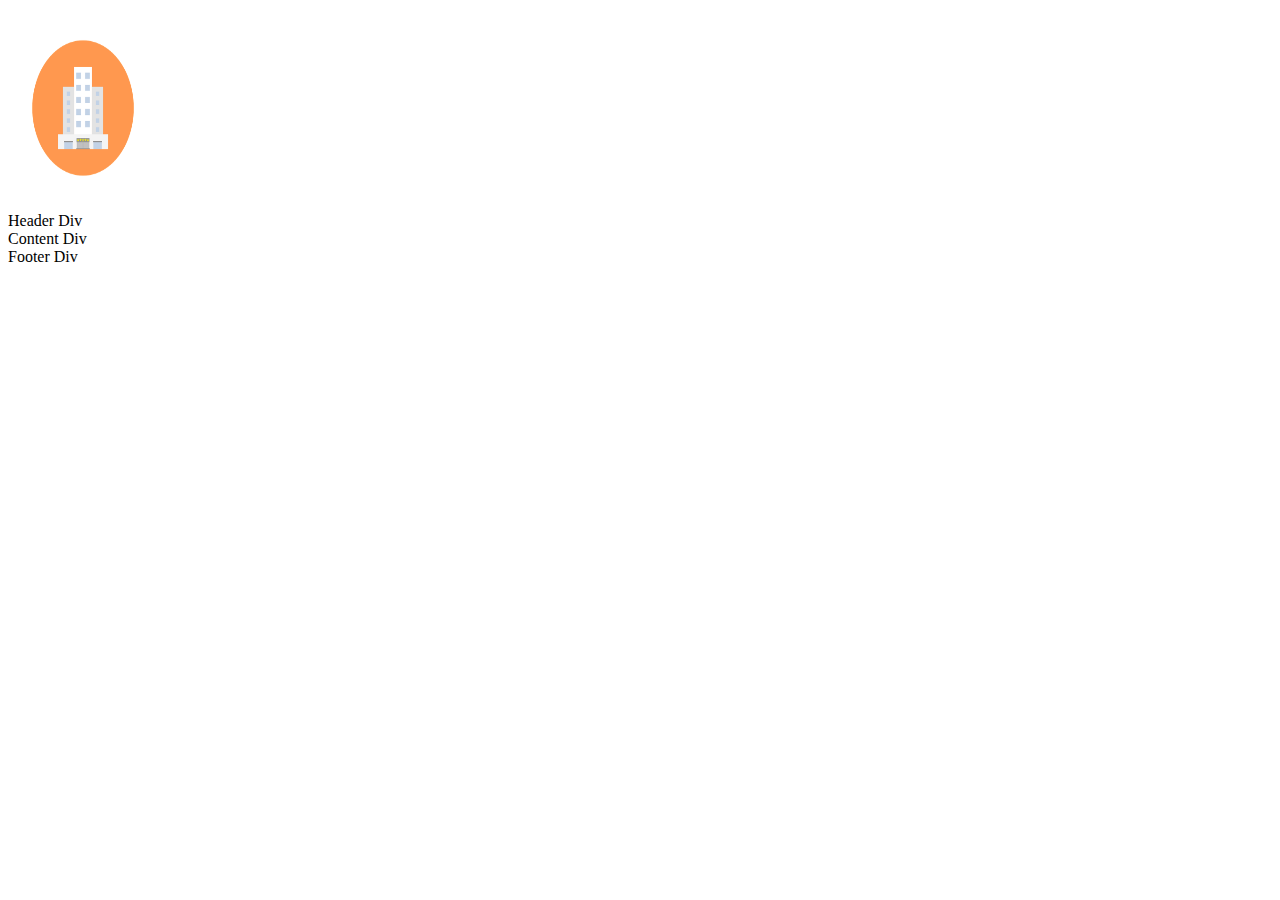
==== index.html @ 524ac153 "Checkpoint 1" ====
<!doctype html>
<html lang="en">
<head>
    <meta charset="UTF-8">
    <meta name="viewport"
          content="width=device-width, user-scalable=no, initial-scale=1.0, maximum-scale=1.0, minimum-scale=1.0">
    <meta http-equiv="X-UA-Compatible" content="ie=edge">
    <title>Index</title>
</head>
<body>
<div>
    <header>
        <div><img src="assests/images/logo.png" alt="logo" height="200px" width="150px"></div>
        Header Div
    </header>
    <div>
        Content Div
    </div>
    <footer>
        Footer Div
    </footer>
</div>
</body>
</html>
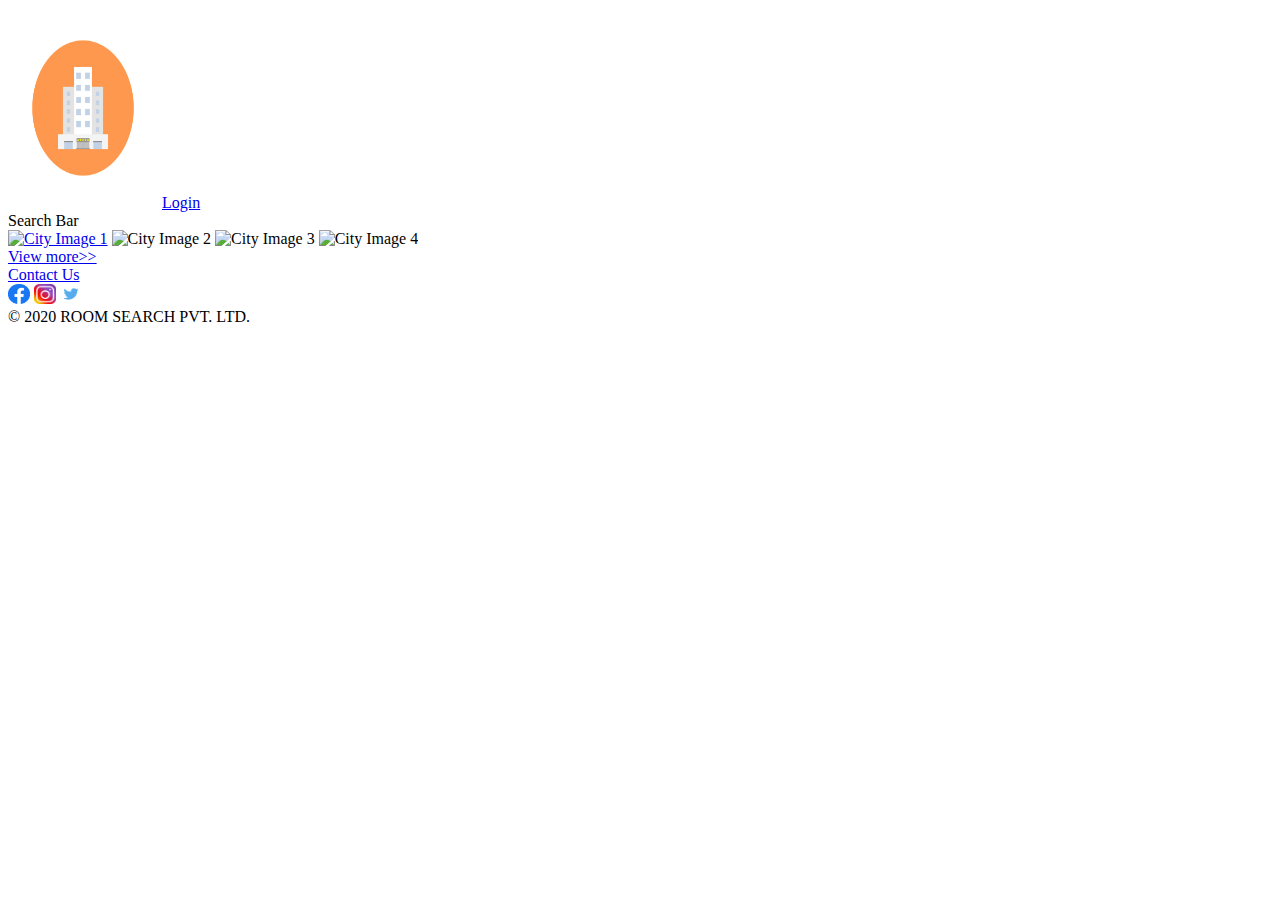
==== commit 950cc231: "Checkpoint 2" ====
--- a/index.html
+++ b/index.html
@@ -2,22 +2,48 @@
 <html lang="en">
 <head>
     <meta charset="UTF-8">
-    <meta name="viewport"
-          content="width=device-width, user-scalable=no, initial-scale=1.0, maximum-scale=1.0, minimum-scale=1.0">
-    <meta http-equiv="X-UA-Compatible" content="ie=edge">
+    <meta content="width=device-width, user-scalable=no, initial-scale=1.0, maximum-scale=1.0, minimum-scale=1.0"
+          name="viewport">
+    <meta content="ie=edge" http-equiv="X-UA-Compatible">
     <title>Index</title>
+    <link href="styles/index.css" rel="stylesheet">
+    <link href="styles/common.css" rel="stylesheet">
 </head>
 <body>
 <div>
     <header>
-        <div><img src="assests/images/logo.png" alt="logo" height="200px" width="150px"></div>
-        Header Div
+        <div>
+            <img alt="logo" height="200px" src="assests/images/logo.png" width="150px">
+            <a href="login.html" target="_blank">Login</a>
+        </div>
     </header>
     <div>
-        Content Div
+        <div>
+            Search Bar
+        </div>
+        <div class="content-city-mage">
+            <a href="list.html"><img alt="City Image 1"
+                                     src="https://media-cdn.tripadvisor.com/media/photo-s/15/33/fe/a2/new-delhi.jpg"></a>
+            <img alt="City Image 2" src="https://media-cdn.tripadvisor.com/media/photo-s/15/33/fc/f0/goa.jpg">
+            <img alt="City Image 3" src="https://media-cdn.tripadvisor.com/media/photo-s/0f/98/f7/df/charminar.jpg">
+            <img alt="City Image 4"
+                 src="https://media-cdn.tripadvisor.com/media/photo-s/15/33/fe/ac/kolkata-calcutta.jpg">
+        </div>
+        <div>
+            <a href="#">View more>></a>
+        </div>
     </div>
     <footer>
-        Footer Div
+        <a href="contact.html" target="_blank">Contact Us</a>
+        <div class="footer-social-media">
+            <a href="https://www.facebook.com" target="_blank"><img alt="Facebook"
+                                                                    src="assests/images/facebook.png"></a>
+            <a href="https://www.instagram.com" target="_blank"><img alt="Instagram" src="assests/images/instagram.png"></a>
+            <a href="https://twitter.com" target="_blank"><img alt="Twitter" src="assests/images/twitter.png"></a>
+        </div>
+        <div>
+            &copy; 2020 ROOM SEARCH PVT. LTD.
+        </div>
     </footer>
 </div>
 </body>
--- a/styles/index.css
+++ b/styles/index.css
@@ -0,0 +1,4 @@
+.content-city-mage img {
+    height: 300px;
+    width: 300px;
+}--- a/styles/common.css
+++ b/styles/common.css
@@ -0,0 +1,4 @@
+.footer-social-media img {
+    height: 20px;
+    width: 22px;
+}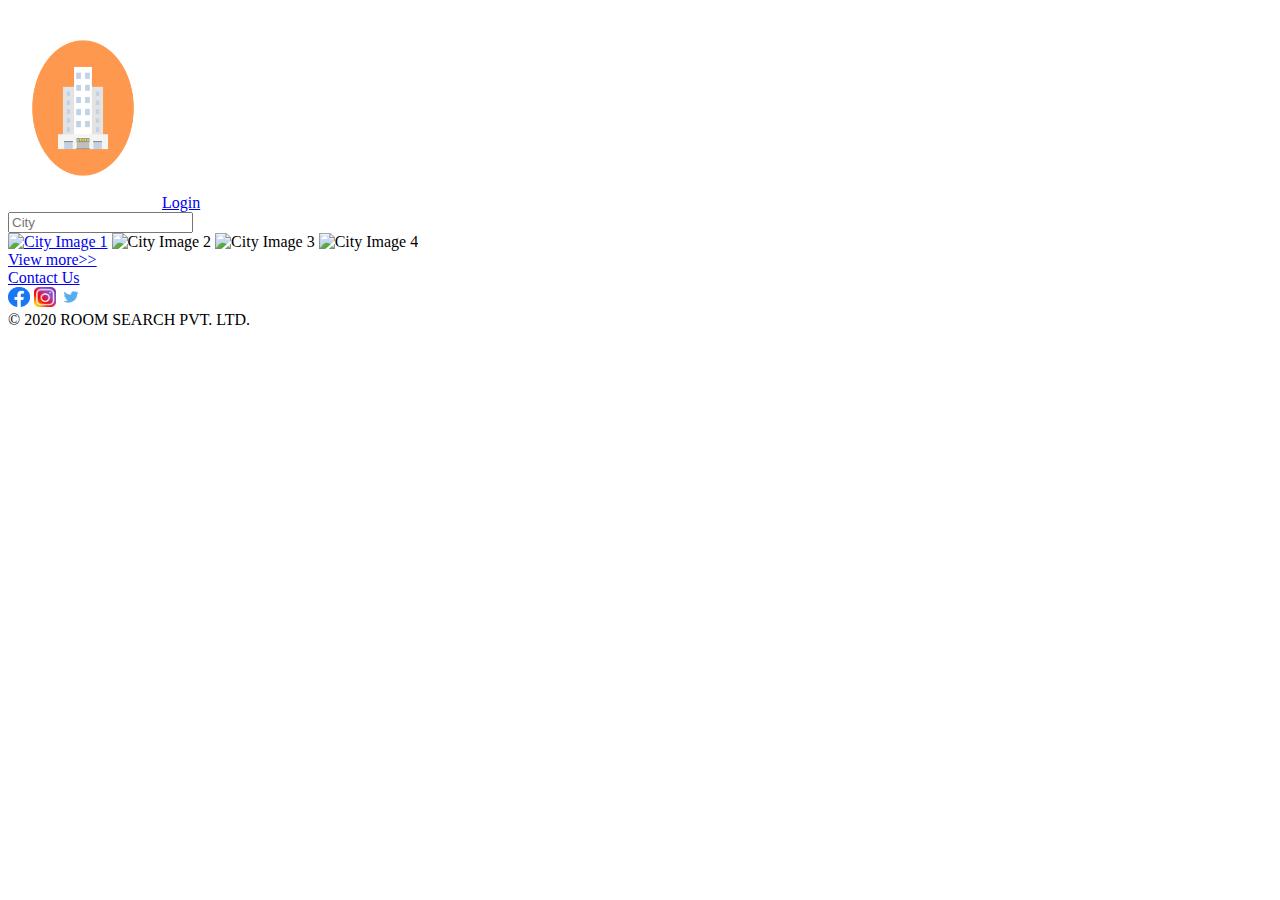
==== commit 4630c5ab: "Checkpoint 3" ====
--- a/index.html
+++ b/index.html
@@ -14,12 +14,12 @@
     <header>
         <div>
             <img alt="logo" height="200px" src="assests/images/logo.png" width="150px">
-            <a href="login.html" target="_blank">Login</a>
+            <a href="login.html">Login</a>
         </div>
     </header>
     <div>
         <div>
-            Search Bar
+            <input type="text" placeholder="City">
         </div>
         <div class="content-city-mage">
             <a href="list.html"><img alt="City Image 1"
@@ -34,7 +34,7 @@
         </div>
     </div>
     <footer>
-        <a href="contact.html" target="_blank">Contact Us</a>
+        <a href="contact.html">Contact Us</a>
         <div class="footer-social-media">
             <a href="https://www.facebook.com" target="_blank"><img alt="Facebook"
                                                                     src="assests/images/facebook.png"></a>
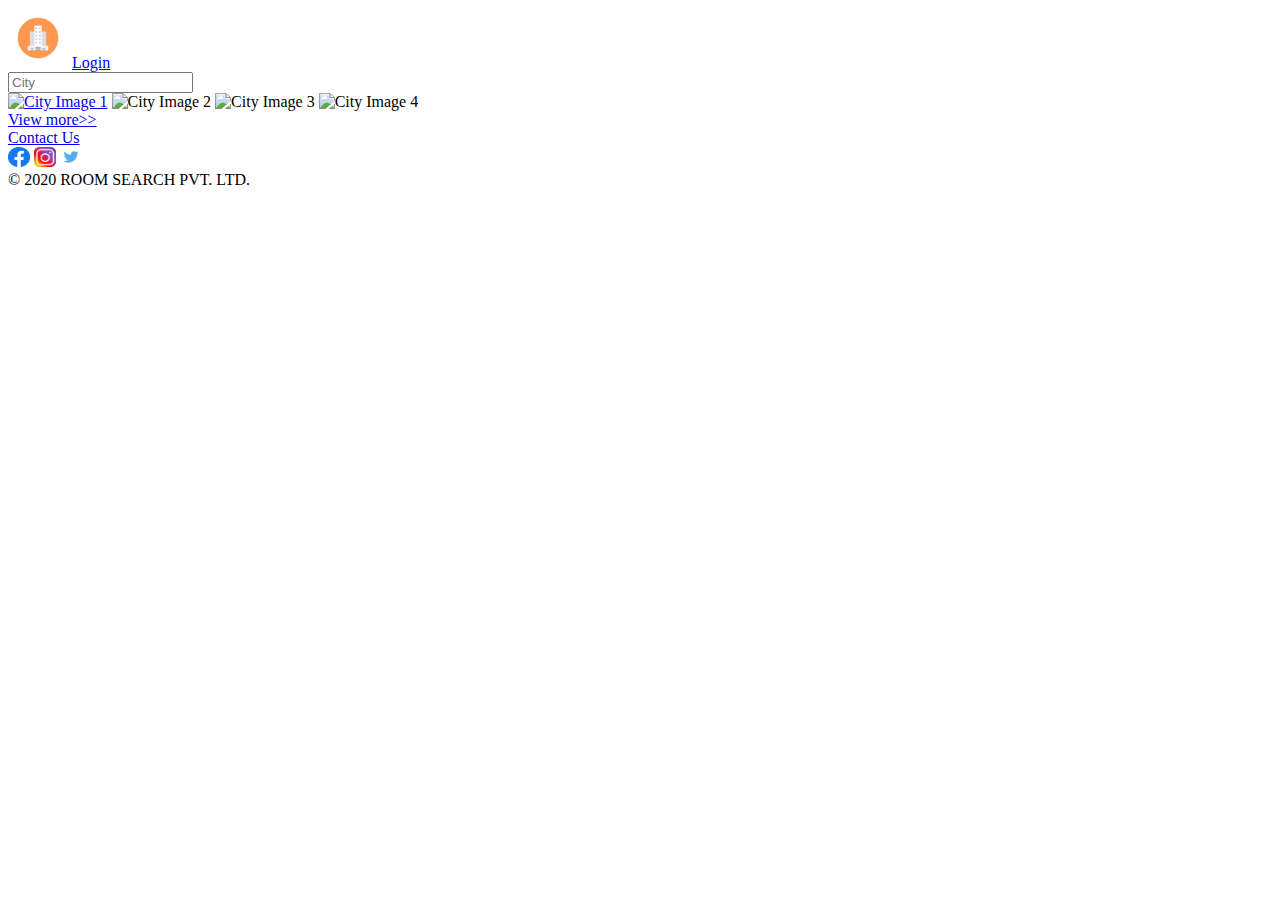
==== commit 6e9eb51e: "Checkpoint 4" ====
--- a/index.html
+++ b/index.html
@@ -13,7 +13,7 @@
 <div>
     <header>
         <div>
-            <img alt="logo" height="200px" src="assests/images/logo.png" width="150px">
+            <img class="company-logo" alt="logo" height="200px" src="assests/images/logo.png" width="150px">
             <a href="login.html">Login</a>
         </div>
     </header>
--- a/styles/index.css
+++ b/styles/index.css
@@ -1,4 +1,4 @@
 .content-city-mage img {
-    height: 300px;
-    width: 300px;
+    height: 150px;
+    width: 150px;
 }--- a/styles/common.css
+++ b/styles/common.css
@@ -1,4 +1,19 @@
 .footer-social-media img {
     height: 20px;
     width: 22px;
+}
+
+html, body {
+    width: 100%;
+    height: 100%;
+}
+
+.company-logo {
+    height: 60px;
+    width: 60px;
+}
+
+.hotel-img-500 {
+    height: 500px;
+    width: 500px;
 }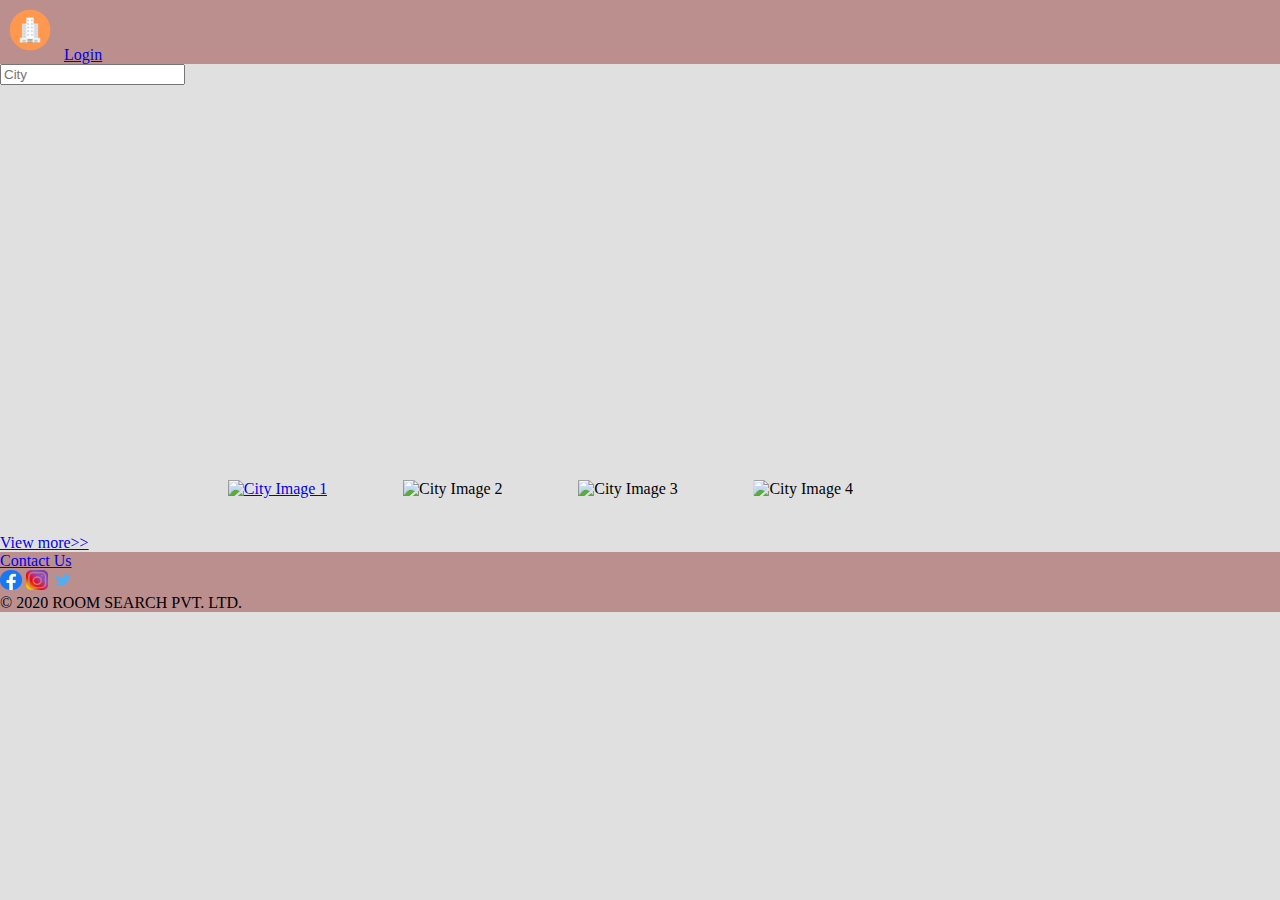
==== commit 87aad736: "Checkpoint 5" ====
--- a/index.html
+++ b/index.html
@@ -6,11 +6,11 @@
           name="viewport">
     <meta content="ie=edge" http-equiv="X-UA-Compatible">
     <title>Index</title>
+    <link href="styles/common.css" rel="stylesheet">
     <link href="styles/index.css" rel="stylesheet">
-    <link href="styles/common.css" rel="stylesheet">
 </head>
 <body>
-<div>
+<div id="first">
     <header>
         <div>
             <img class="company-logo" alt="logo" height="200px" src="assests/images/logo.png" width="150px">
@@ -18,15 +18,15 @@
         </div>
     </header>
     <div>
-        <div>
+        <div id="search-div">
             <input type="text" placeholder="City">
         </div>
         <div class="content-city-mage">
-            <a href="list.html"><img alt="City Image 1"
+            <a href="list.html"><img class="city-cards" alt="City Image 1"
                                      src="https://media-cdn.tripadvisor.com/media/photo-s/15/33/fe/a2/new-delhi.jpg"></a>
-            <img alt="City Image 2" src="https://media-cdn.tripadvisor.com/media/photo-s/15/33/fc/f0/goa.jpg">
-            <img alt="City Image 3" src="https://media-cdn.tripadvisor.com/media/photo-s/0f/98/f7/df/charminar.jpg">
-            <img alt="City Image 4"
+            <img class="city-cards" alt="City Image 2" src="https://media-cdn.tripadvisor.com/media/photo-s/15/33/fc/f0/goa.jpg">
+            <img class="city-cards" alt="City Image 3" src="https://media-cdn.tripadvisor.com/media/photo-s/0f/98/f7/df/charminar.jpg">
+            <img class="city-cards" alt="City Image 4"
                  src="https://media-cdn.tripadvisor.com/media/photo-s/15/33/fe/ac/kolkata-calcutta.jpg">
         </div>
         <div>
--- a/styles/common.css
+++ b/styles/common.css
@@ -6,6 +6,7 @@
 html, body {
     width: 100%;
     height: 100%;
+    margin: 0;
 }
 
 .company-logo {
@@ -16,4 +17,12 @@
 .hotel-img-500 {
     height: 500px;
     width: 500px;
+}
+
+body {
+    background: #e0e0e0;
+}
+
+header, footer {
+    background: rosybrown;
 }--- a/styles/index.css
+++ b/styles/index.css
@@ -1,4 +1,23 @@
 .content-city-mage img {
     height: 150px;
     width: 150px;
+}
+
+.content-city-mage {
+    margin-left: 15%;
+    margin-right: 15%;
+}
+
+#search-div {
+    height: 380px;
+    background-image: url("https://media-cdn.tripadvisor.com/media/photo-o/14/10/2e/af/india.jpg");
+    background-repeat: no-repeat;
+    background-position: center;
+    background-clip: initial;
+    background-size: cover;
+}
+
+.city-cards {
+    padding: 4%;
+    border-radius: 25%;
 }